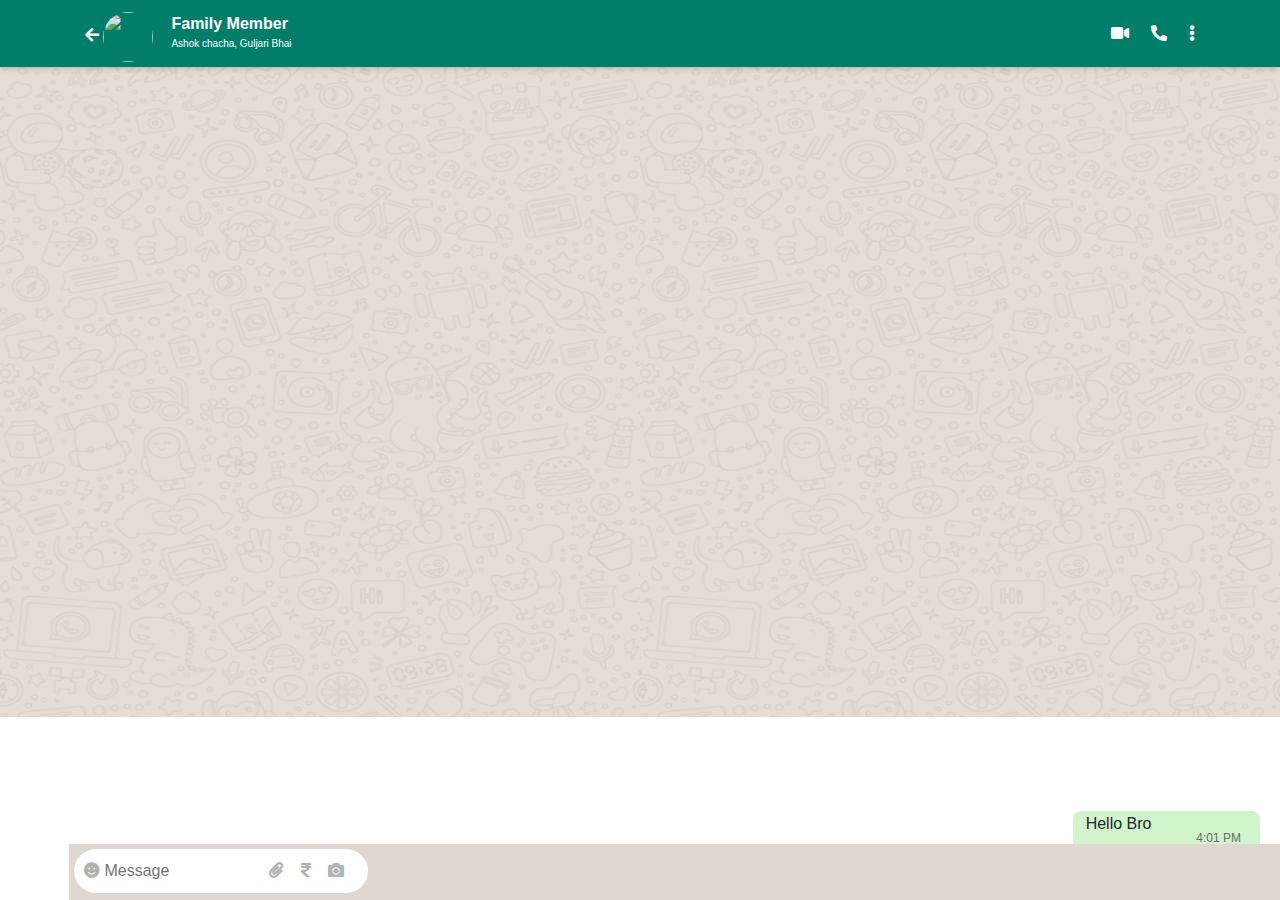
==== chats_view.html @ b816067d "Update chats_view.html" ====
<!doctype html>
<html lang="en">
  <head>
    <!-- Required meta tags -->
    <meta charset="utf-8">
    <meta name="viewport" content="width=device-width, initial-scale=1, shrink-to-fit=no">

    <link rel="stylesheet" href="assets/style.css">
    <!-- Bootstrap CSS -->
    <link rel="stylesheet" href="https://cdn.jsdelivr.net/npm/bootstrap@4.1.3/dist/css/bootstrap.min.css">
    <link rel="stylesheet" href="https://cdnjs.cloudflare.com/ajax/libs/font-awesome/5.15.4/css/all.min.css"/>
    <title>WhatsApp App</title>
  </head>
  <body>


  <div class="man">
    <!-- <span class="newuser"><i class="fas fa-comment-alt"></i></span> -->
    <section class="bcolor">
      <div class="container">
        <div class="usid">
          <div class="img">
            <a class="goback" href="index.html"><i class="fa fa-arrow-left"></i></a>
            <img class="iconimg"  data-toggle="modal" data-target="#exampleModal" src="assets/image/01.jpg" alt="">
          </div>
          <div class="idname titleid">
            <div class="">
              <span class="name">Family Member</span>
              <span class="idicon">
                <i class="fas fa-video"></i> &nbsp; &nbsp; <i class="fas fa-phone-alt"></i> &nbsp; &nbsp; <i class="fa fa-ellipsis-v"></i>
              </span>
            </div>
            <div class="iduser">
              <span>Ashok chacha, Guljari Bhai</span>
            </div>
          </div>
        </div>
      </div>
    </section>

    <div class="messbg">
    <section>
      <div class="container">
        <div class="sendm1">
        <div class="chatmess">
          <span>Hello Bro </span>
          <span class="sendtime">4:01 PM</span>
          <span data-testid="tail-out" data-icon="tail-out" class="sidesend"></span>
        </div>
        <div class="chatmess">
          <span>Hello </span>
          <span class="sendtime">4:01 PM</span>
          <span data-testid="tail-out" data-icon="tail-out" class="sidesend"></span>
        </div>
      </div>

      </div>
    </section>

    <section>
      <div class="container">
        <div class="mess">
          <div class="messbox">
            <i class="fas fa-smile"></i>
            <input type="text" class="boxmess" name="" value="" placeholder="Message">
            <i class="fa fa-paperclip"></i>&nbsp; &nbsp;
            <i class="fas fa-rupee-sign"></i>&nbsp; &nbsp;
            <i class="fas fa-camera"></i>&nbsp; &nbsp;
          </div>&nbsp;
          <div class="micro"><i class="fas fa-microphone"></i></div>

        </div>
      </div>
    </section>
    </div>

  </div>




    <!-- Optional JavaScript -->
    <!-- jQuery first, then Popper.js, then Bootstrap JS -->
    <script src="https://code.jquery.com/jquery-3.3.1.slim.min.js"></script>
    <script src="https://cdn.jsdelivr.net/npm/popper.js@1.14.3/dist/umd/popper.min.js"></script>
    <script src="https://cdn.jsdelivr.net/npm/bootstrap@4.1.3/dist/js/bootstrap.min.js"></script>
  </body>
</html>
---- assets/style.css ----
*{
  padding: 0;
  margin: 0;
  user-select: none;
}
section.bgcolor {
    background: #007E69;
    padding-top: 12px;
    color: #fff;
    font-size: 20px;
    box-shadow: rgb(0 0 0 / 10%) 0px 4px 6px -1px, rgb(0 0 0 / 6%) 0px 2px 4px -1px;
    position: sticky;
    top: -40px;
    z-index: 100;
}
span.icon {
    float: right;
}
.seconddiv {
    padding: 15px 0 7px;
    display: table;
    width: 100%;
}
.camera {
    width: fit-content;
    float: left;
    padding-right: 10px;
}
.menu {
    float: left;
    width: auto;
}
a.btnpage {
    color: #dedede;
    font-size: 15px;
    font-weight: 600;
    padding: 7px 17px;
}
a.btnpage:hover {
    color: #fff;
    text-decoration: none;
}
span.newm {
    background: #fff;
    color: #007e69;
    text-align: center;
    border-radius: 50%;
    padding: 0px 7px;
}
.countstatus{
  border: 2px dotted #ddd;
    padding: 1px;
}
.active {
    color: #fff !important;
    border-bottom: 3px solid;
}
.newid {
    padding: 15px 0 10px;
    cursor: pointer;
}
img.iconimg {
    border-radius: 50%;
    width: 50px;
    margin-right: 18px;
    height: 50px;
}
.img {
    width: fit-content;
    float: left;
}
.name {
    font-weight: 600;
}
span.new {
    color: #25d366;
}
span.time {
    float: right;
    font-size: 13px;
    padding-top: 2px;
}
.sendid {
    font-size: 14px;
    color: #6b6666;
    height: 22px;
    white-space: nowrap;
    overflow: hidden !important;
    text-overflow: ellipsis;
}
.newid:hover {
    background: #f3f3f3;
}
span.count {
    float: right;
    background: #25d366;
    border-radius: 50%;
    width: 21px;
    color: #fff;
    text-align: center;
}
.double {
    color: #53bdeb;
}
.mic {
    color: #25d366;
}
.newuser {
    background: #007e69;
    color: #fff;
    padding: 10px 15px;
    border-radius: 50%;
    top: auto;
    bottom: 26px;
    position: fixed;
    z-index: 9999;
    right: 25px;
}
.newtext {
    background: #e0e0e0;
    color: #434343;
    padding: 10px 15px;
    border-radius: 50%;
    top: auto;
    bottom: 80px;
    position: fixed;
    z-index: 9999;
    right: 25px;
}
.circle {
    color: #f00;
}
span.viewed {
    font-weight: 500;
    color: #717171;
}
span.addstatus {
    position: absolute;
    background: #007e69;
    color: #fff;
    border-radius: 50%;
    padding: 0px 5px;
    margin: 27px;
    border: 2px solid #fff;
}
span.videocall {
    color: #007e69;
    float: right;
    padding-top: 5px;
    font-size: 17px;
}
span.send {
    color: #007e69;
}
span.rsend {
    color: #f00;
}
.modal-dialog {
    width: fit-content !important;
    margin-top: 25% !important;
}
.modelimg{
    border-radius: 10px !important;
    overflow: hidden;
}
span.uid {
    width: 100%;
    background: #ddd;
    padding: 0px 14px 0px 16px;
    color: #003f35;
}
a.aid {
    color: #000;
}
a.aid:hover {
    text-decoration: none;
    color: #000;
}
.usid {
    padding-bottom: 16px;
    padding-top: 12px;
}
section.bcolor {
    background: #007E69;
    color: #fff;
    box-shadow: rgb(0 0 0 / 10%) 0px 4px 6px -1px, rgb(0 0 0 / 6%) 0px 2px 4px -1px;
    position: sticky;
    top: 0px;
    z-index: 100;
}
a.goback {
    color: #fff;
}
a.goback:hover {
    color: #fff;
    text-decoration: none;
}
.titleid {
    color: #fff;
}
.iduser {
    font-size: 10px;
}
span.idicon {
    float: right;
    padding-top: 10px;
}
.messbg {
    width: 100%;
    background: url(./image/16.jpeg);
    height: 100%;
    padding-bottom: 30px;
    min-height: 650px;
    background-repeat: round;
    background-attachment: fixed;
}
.messbox {
    width: fit-content;
    background: #fff;
    padding: 10px;
    color: #b2b2b2;
    border-radius: 25px;
    float: left;
}
.micro {
    float: right;
    background: #007e69;
    color: #fff;
    padding: 11px 16px;
    border-radius: 50%;
}
.mess {
    position: fixed;
    top: auto;
    bottom: 0;
    background: #e0d7d0;
    padding: 5px;
    width: 100%;
    margin-left: -16px;
}
input.boxmess {
    border: none;
    width: 160px;
}
input.boxmess:focus {
    outline: none;
}
.chatmess {
    background: #d1f4cc;
    width: 70%;
    padding: 1px 13px;
    border-radius: 8px;
    float: right;
    margin-top: 11px;
}
span.sendtime {
    font-size: 12px;
    float: right;
    margin: 17px 6px 0;
    color: #6a6a6a;
}
span.sidesend {
    /* position: absolute; */
    top: 0;
    z-index: 100;
    display: block;
    width: 10px;
    height: 13px;
    right: -10px;
    color: #d1f4cc;
}
.sendm1 {
    position: absolute;
    top: auto;
    bottom: 0;
    right: 20px;
}
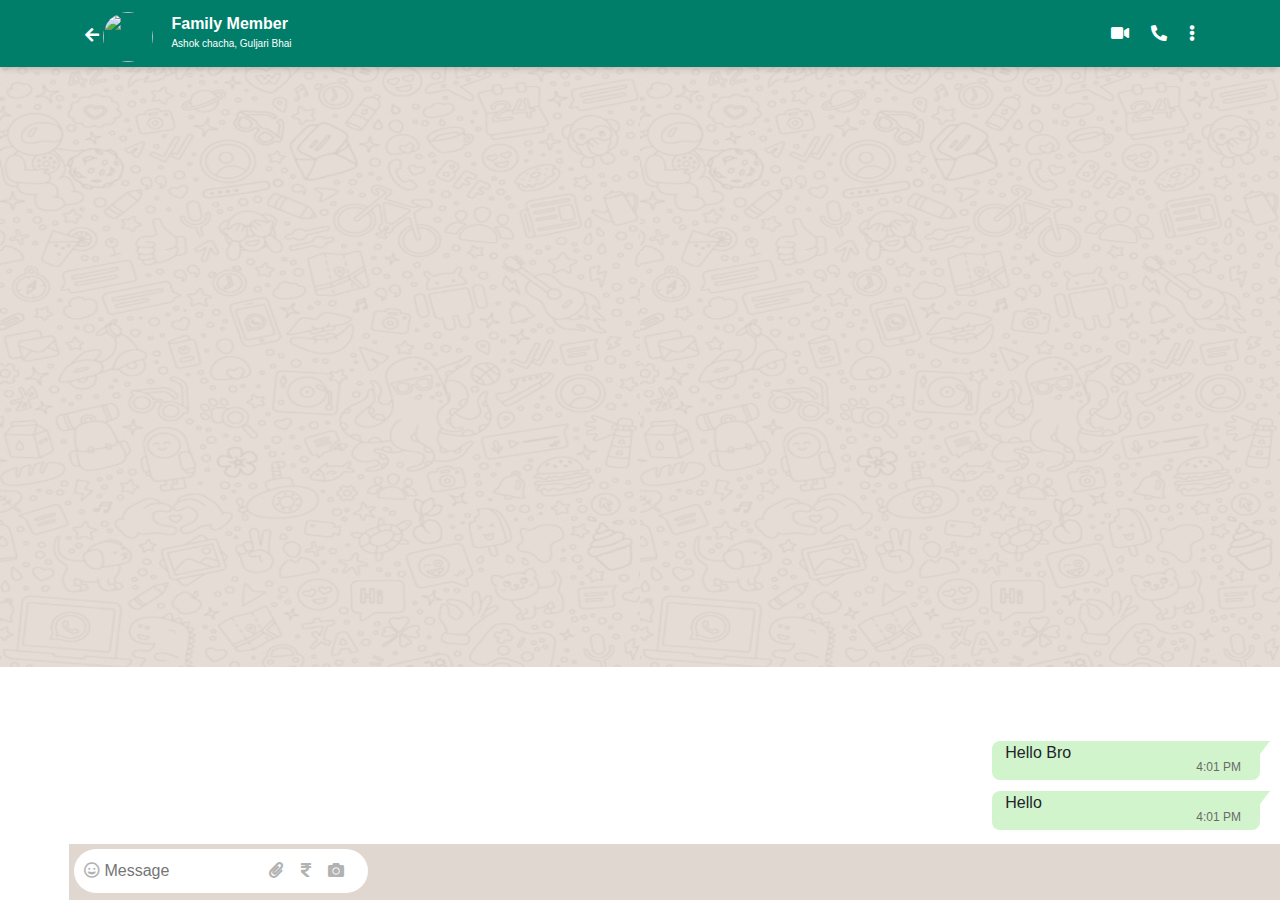
==== commit abdd368c: "Update chats_view.html" ====
--- a/chats_view.html
+++ b/chats_view.html
@@ -9,6 +9,7 @@
     <!-- Bootstrap CSS -->
     <link rel="stylesheet" href="https://cdn.jsdelivr.net/npm/bootstrap@4.1.3/dist/css/bootstrap.min.css">
     <link rel="stylesheet" href="https://cdnjs.cloudflare.com/ajax/libs/font-awesome/5.15.4/css/all.min.css"/>
+    <link id="favicon" rel="shortcut icon" href="assets/image/favicon.png" type="image/png">
     <title>WhatsApp App</title>
   </head>
   <body>
@@ -43,33 +44,33 @@
       <div class="container">
         <div class="sendm1">
         <div class="chatmess">
+          <span class="sidesend"></span>
           <span>Hello Bro </span>
           <span class="sendtime">4:01 PM</span>
-          <span data-testid="tail-out" data-icon="tail-out" class="sidesend"></span>
         </div>
         <div class="chatmess">
+          <span class="sidesend"></span>
           <span>Hello </span>
           <span class="sendtime">4:01 PM</span>
-          <span data-testid="tail-out" data-icon="tail-out" class="sidesend"></span>
         </div>
       </div>
-
       </div>
     </section>
 
     <section>
       <div class="container">
-        <div class="mess">
-          <div class="messbox">
-            <i class="fas fa-smile"></i>
-            <input type="text" class="boxmess" name="" value="" placeholder="Message">
-            <i class="fa fa-paperclip"></i>&nbsp; &nbsp;
-            <i class="fas fa-rupee-sign"></i>&nbsp; &nbsp;
-            <i class="fas fa-camera"></i>&nbsp; &nbsp;
-          </div>&nbsp;
-          <div class="micro"><i class="fas fa-microphone"></i></div>
-
-        </div>
+        <form class="" action="index.html" method="post">
+          <div class="mess">
+            <div class="messbox">
+              <i class="far fa-grin"></i>
+              <input type="text" class="boxmess" name="" value="" placeholder="Message">
+              <i class="fa fa-paperclip"></i>&nbsp; &nbsp;
+              <i class="fas fa-rupee-sign"></i>&nbsp; &nbsp;
+              <i class="fas fa-camera"></i>&nbsp; &nbsp;
+            </div>&nbsp;
+            <div class="micro"> <button type="button" class="sendbtn" name="send"> <i class="fas fa-paper-plane"></i> </button> </div>
+          </div>
+          </form>
       </div>
     </section>
     </div>
--- a/assets/style.css
+++ b/assets/style.css
@@ -210,7 +210,7 @@
     background: url(./image/16.jpeg);
     height: 100%;
     padding-bottom: 30px;
-    min-height: 650px;
+    min-height: 600px;
     background-repeat: round;
     background-attachment: fixed;
 }
@@ -247,31 +247,38 @@
 }
 .chatmess {
     background: #d1f4cc;
-    width: 70%;
-    padding: 1px 13px;
-    border-radius: 8px;
+    width: 100%;
+    padding: 0px 13px;
+    border-radius: 8px 0 8px 8px;
     float: right;
     margin-top: 11px;
 }
 span.sendtime {
     font-size: 12px;
     float: right;
-    margin: 17px 6px 0;
+    margin: 17px 6px 4px;
     color: #6a6a6a;
 }
 span.sidesend {
-    /* position: absolute; */
-    top: 0;
+    position: absolute;
     z-index: 100;
     display: block;
     width: 10px;
     height: 13px;
     right: -10px;
     color: #d1f4cc;
+    clip-path: polygon(100% 0, 0 0, 0 100%);
+    border: 1px solid;
+    background: #d1f4cc;
 }
 .sendm1 {
     position: absolute;
     top: auto;
-    bottom: 0;
+    bottom: 70px;
     right: 20px;
 }
+button.sendbtn {
+    border: 0;
+    background: none;
+    color: #fff;
+}
